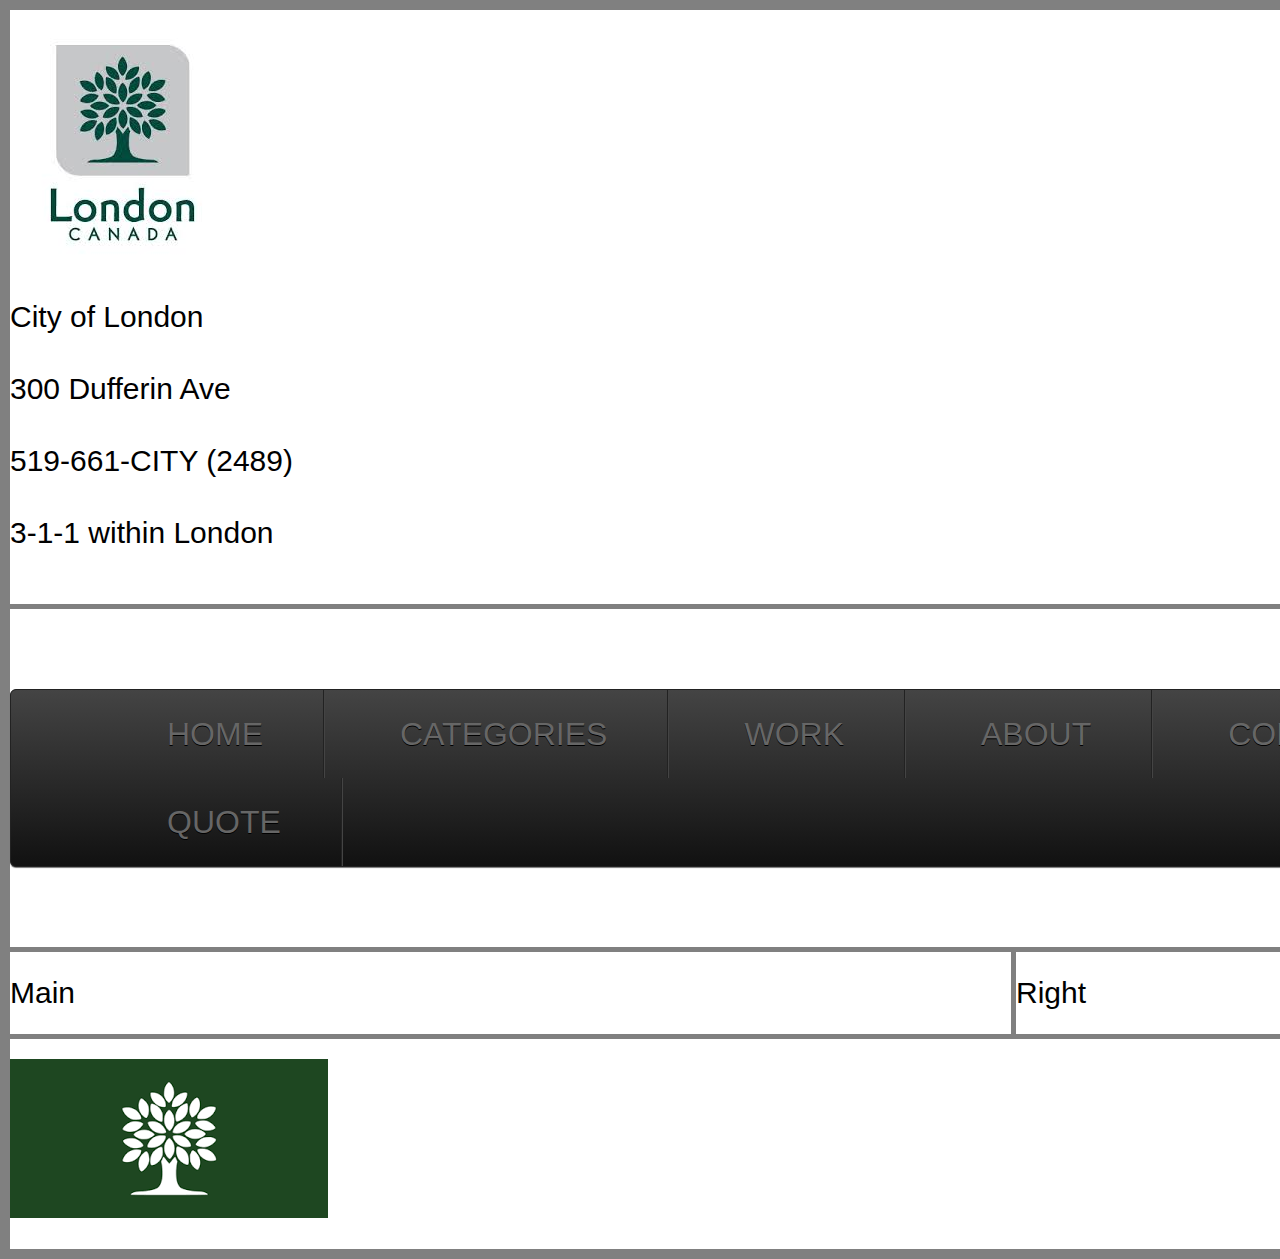
==== about.html @ f0b3c87e "Completing first upload of final exam" ====
<!DOCTYPE html>
<html lang="en">
<head>
	<meta charset="utf-8">
	<meta name="viewport" content="width=device-width,initial-scale=1">
	<title>City of London-about us</title>
	<link rel="stylesheet" href="layout.css" media="screen"/>
</head>

<body>

<div class="grid-container">
  <div class="item1">
  <img src="images/header_logo.jpg" alt="logo">
  <p>City of London</p>
  <p>300 Dufferin Ave</p>
  <p>519-661-CITY (2489)</p>
  <p>3-1-1 within London</p>
  </div>
  
  
<div class="item2">
 <nav>
<ul id="menu">
    <li><a href="#">Home</a></li>
    <li>
        <a href="#">Categories</a>
        <ul>
            <li><a href="#">CSS</a></li>
            <li><a href="#">Graphic design</a></li>
            <li><a href="#">Development tools</a></li>
            <li><a href="#">Web design</a></li>
        </ul>
    </li>
    <li><a href="#">Work</a></li>
    <li><a href="#">About</a></li>
    <li><a href="#">Contact</a></li>
    <li><a href="#">Social</a>
        <ul>
            <li><a href="#">Facebook</a></li>
            <li><a href="#">Twitter</a></li>
            <li><a href="#">Instagram</a></li>
        </ul>
    </li>
    <li><a href="#">Quote</a></li>
    </ul>
</nav>
	</div> 
 
  
  
  
  
  
  
  
  
  

  <div class="item3">Main</div>  
  <div class="item4">Right</div>
  <div class="item5"><img src="images/tree_logo.png" alt=tree"></div>
  
  
  
  
  
  
  
  
 
</div>



</body>
</html>
---- layout.css ----
body {
	font: 14px/1.4 Georgia, sans-serif;
	margin: 0;
}

#wrap {
	width: 960px;
	margin: 0 auto;
	background: #fff;
	overflow: auto;
}


.item1 { grid-area: header; }
.item2 { grid-area: menu; }
.item3 { grid-area: main; }
.item4 { grid-area: right; }
.item5 { grid-area: footer; }

.grid-container {
  display: grid;
  grid-template-areas:
    'header header header header header header'
    'menu menu menu menu menu menu'
	'main main main right right right'
    'footer footer footer footer footer footer';
  grid-gap: 5px;
  background-color: grey;
  padding: 10px;
}

.grid-container > div {
  background-color: white;
  /*text-align: center;*/
  padding: 20px 0;
  font-size: 30px;
}






/*handling the navigation menu*/
#menu, #menu ul {
    margin: 0;
    padding: 0;
    list-style: none;
}

#menu {
    width: 1850px;
    margin: 60px auto;
    border: 1px solid #222;
    background-color: #111;
    background-image: linear-gradient(#444, #111);
    border-radius: 6px;
    box-shadow: 0 1px 1px #777;
	padding-right: 80px;
	padding-left: 80px;
}

#menu:before,
#menu:after {
    content: "";
    display: table;
}


#menu:after {
    clear: both;
}

#menu {
	zoom: 1;
}

/* list elements */

#menu li {
    float: left;
    border-right: 1px solid #222;
    box-shadow: 1px 0 0 #444;
    position: relative;
}

#menu a {
    float: left;
    padding: 12px 40px;
    color: blue;
    text-transform: uppercase;
    font: bold 8px Arial, Helvetica;
    text-decoration: none;
    text-shadow: 0 1px 0 #000;
}

#menu li:hover > a {
    color: #666;
}

/* Handle the animation of the submenus */

#menu ul {
    margin: 20px 0 0 0;
    margin: 0; /*IE6 only*/
    opacity: 0;
    visibility: hidden;
    position: absolute;
    top: 38px;
    left: 0;
    z-index: 1;    
    background: #cccccc;   
    background: linear-gradient(#444, #111);
    box-shadow: 0 -1px 0 rgba(255,255,255,.3);  
    border-radius: 3px;
    transition: all .2s ease-in-out;
}

#menu li:hover > ul {
    opacity: 1;
    visibility: visible;
    margin: 0;
}


#menu ul ul {
    top: 0;
    left: 150px;
    margin: 0 0 0 20px;
    _margin: 0; /*IE6 only*/
    box-shadow: -1px 0 0 rgba(255,255,255,.3);      
}

#menu ul li {
    float: none;
    display: block;
    border: 0;
    _line-height: 0; /*IE6 only*/
    box-shadow: 0 1px 0 #111, 0 2px 0 #666;
}

#menu ul li:last-child {   
    box-shadow: none;    
}

#menu ul a {    
    padding: 10px;
    width: 130px;
    _height: 10px; /*IE6 only*/
    display: block;
    white-space: nowrap;
    float: none;
    text-transform: none;
    color: red;
}

#menu ul a:hover {
    background-color: #0186ba;
    background-image: linear-gradient(#04acec, #0186ba);
}

/* Handle the First and Last Child */
#menu ul li:first-child > a {
    border-radius: 3px 3px 0 0;
}

#menu ul li:first-child > a:after {
    content: '';
    position: absolute;
    left: 40px;
    top: -6px;
    border-left: 6px solid transparent;
    border-right: 6px solid transparent;
    border-bottom: 6px solid #444;
}

#menu ul ul li:first-child a:after {
    left: -6px;
    top: 50%;
    margin-top: -6px;
    border-left: 0; 
    border-bottom: 6px solid transparent;
    border-top: 6px solid transparent;
    border-right: 6px solid #3b3b3b;
}

#menu ul li:first-child a:hover:after {
    border-bottom-color: #04acec; 
}

#menu ul ul li:first-child a:hover:after {
    border-right-color: #0299d3; 
    border-bottom-color: transparent;   
}

#menu ul li:last-child > a {
    border-radius: 0 0 3px 3px;
}


#menu {
	text-align: center;
}

#menu li {
	display: inline;
	padding-right: 20px;
	padding-left: 1px;
	text-align: center;
	
}

#menu a {
	font: 32px/2 Impact, sans-serif;
	color: #666;
	text-decoration: none;
	padding-left: 95px;
	padding-left: 75px;

}
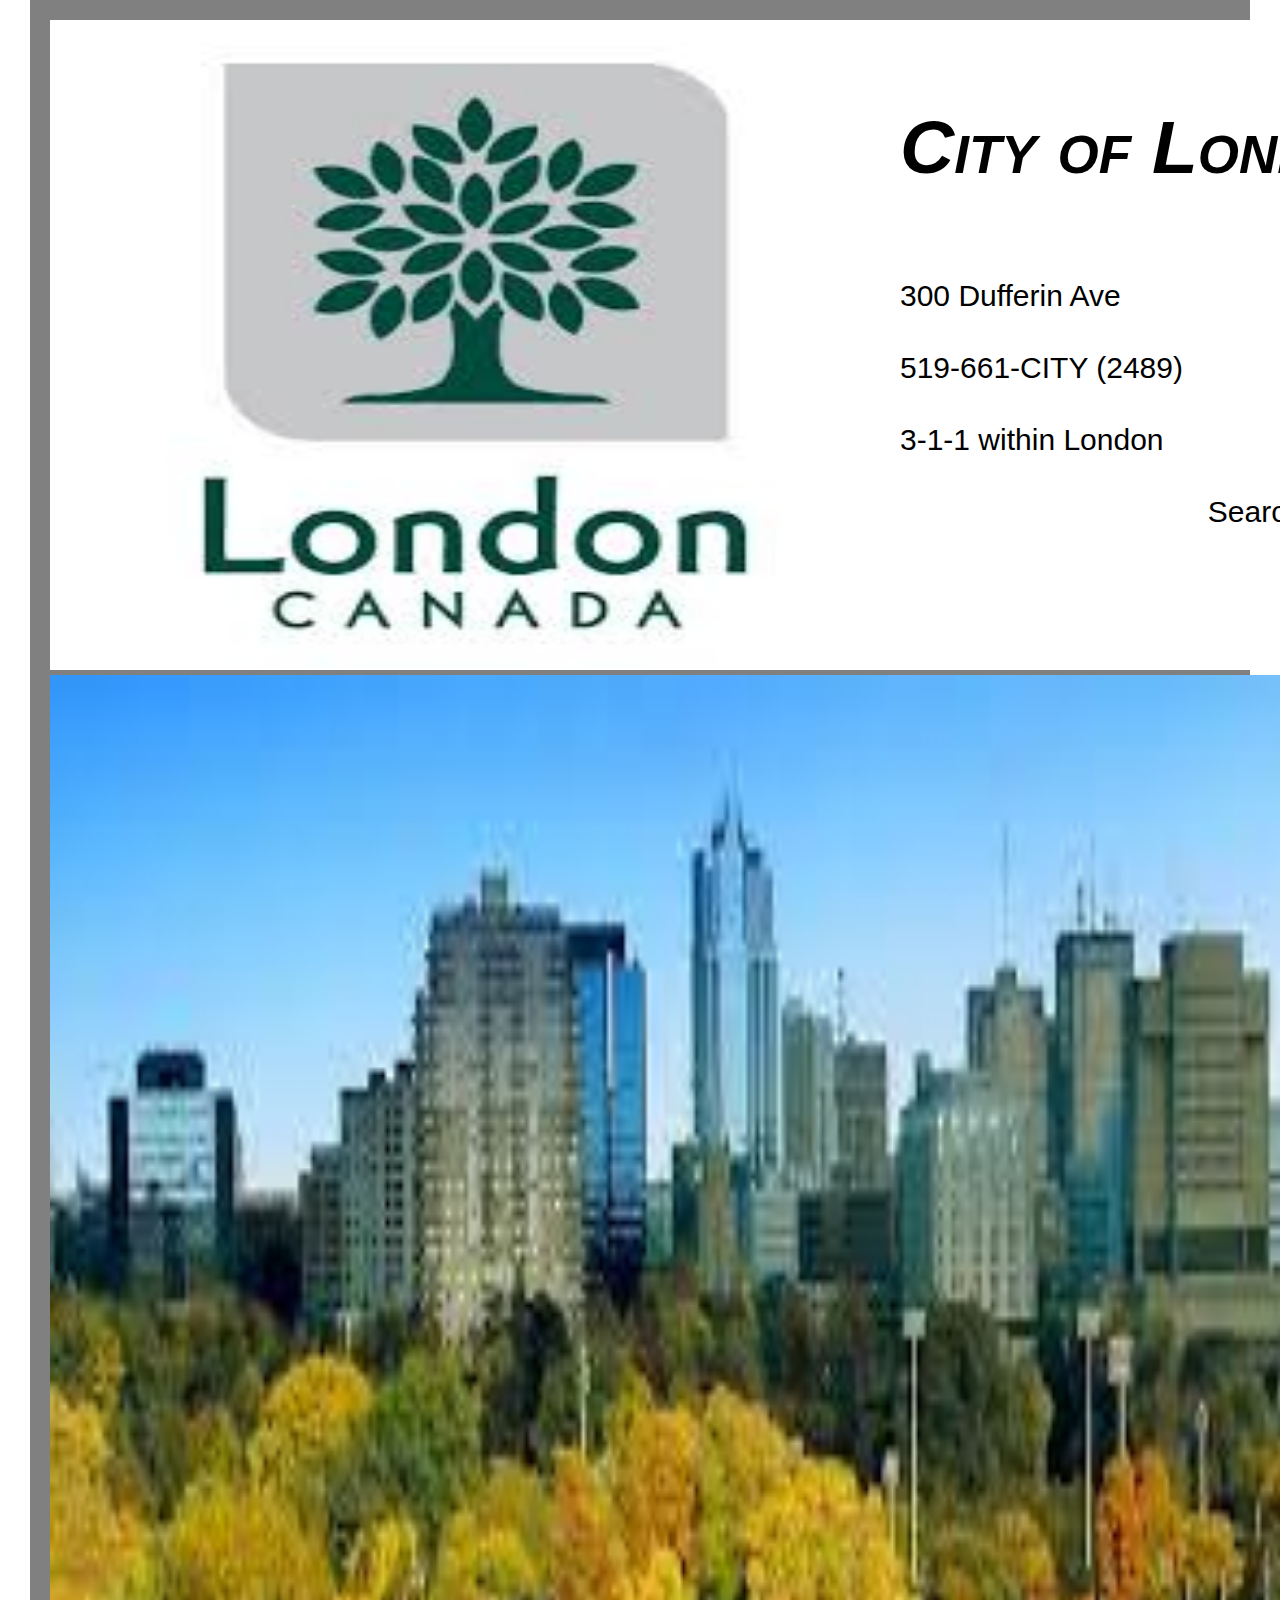
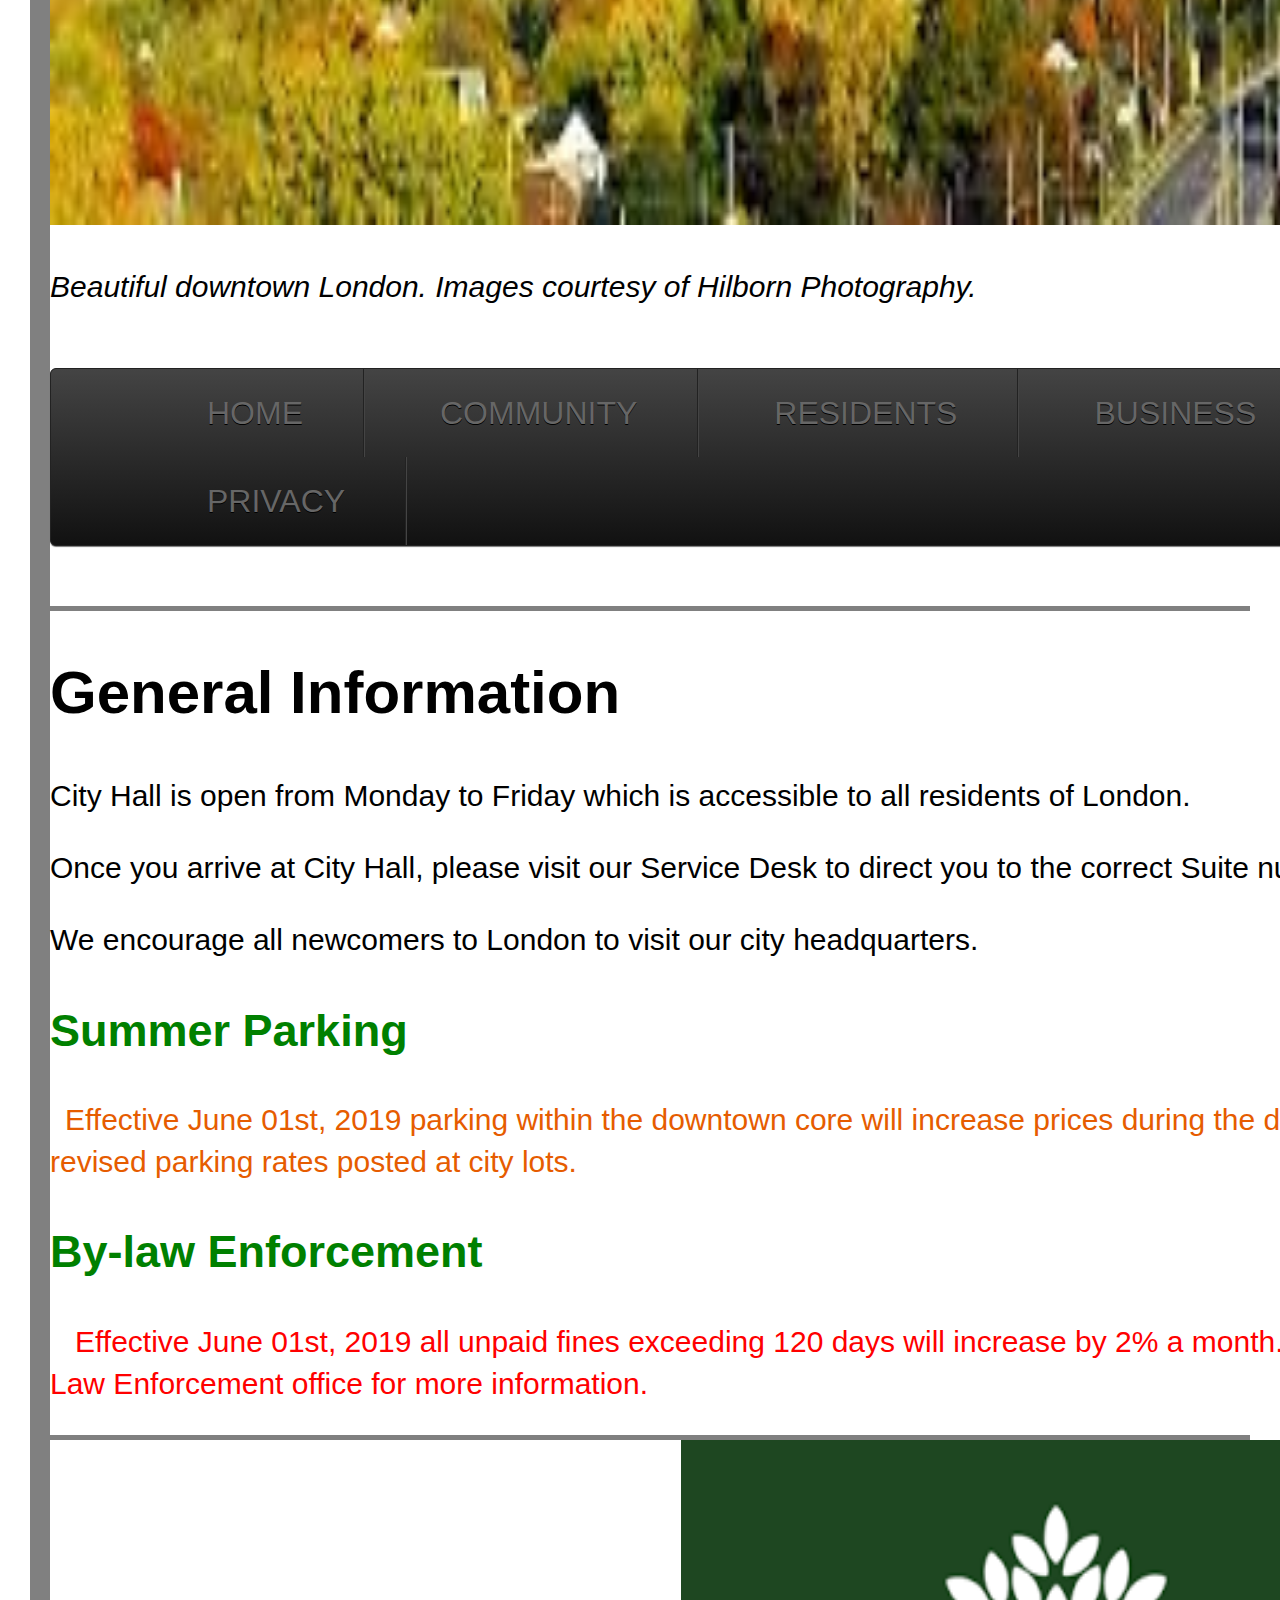
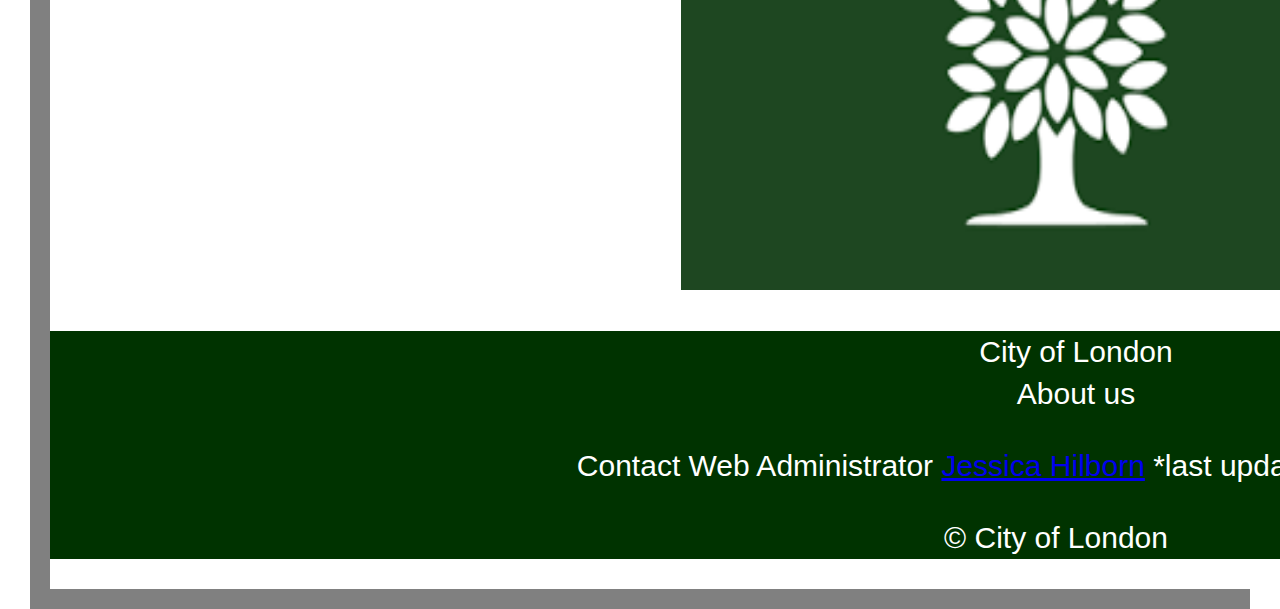
==== commit 7cd52a4d: "Update of files including the 11 concepts" ====
--- a/about.html
+++ b/about.html
@@ -12,63 +12,97 @@
 <div class="grid-container">
   <div class="item1">
   <img src="images/header_logo.jpg" alt="logo">
-  <p>City of London</p>
-  <p>300 Dufferin Ave</p>
-  <p>519-661-CITY (2489)</p>
-  <p>3-1-1 within London</p>
+  <p class="city"><b>City of London</b></p>
+  <p class="street">300 Dufferin Ave</p>
+  <p class="phone">519-661-CITY (2489)</p>
+  <p class="dial">3-1-1 within London</p>
+	<form>
+	<label for="search">Search</label>
+	<input type="text" id="answer">
+	<input type="submit" onclick="alert('Please wait while we check')">
+	</form>
+   
   </div>
   
   
 <div class="item2">
+<img src="images/buildings.jpg" alt="buildings">
+<p>Beautiful downtown London. Images courtesy of Hilborn Photography.</p>
  <nav>
 <ul id="menu">
-    <li><a href="#">Home</a></li>
-    <li>
-        <a href="#">Categories</a>
+    <li><a href="#">Home</a>
+	<ul>
+	<li><a href="contact.html" target="_blank">City of London</a></li>
+    </ul>
+	</li>
+       <li><a href="#">Community</a>
         <ul>
-            <li><a href="#">CSS</a></li>
-            <li><a href="#">Graphic design</a></li>
-            <li><a href="#">Development tools</a></li>
-            <li><a href="#">Web design</a></li>
+            <li><a href="index.html" target="_blank">Get Involved</a></li>
+            <li><a href="#">Summer</a></li>
+            <li><a href="#">Fall/Winter</a></li>
+            <li><a href="#">Spring 2020</a></li>
         </ul>
     </li>
-    <li><a href="#">Work</a></li>
-    <li><a href="#">About</a></li>
-    <li><a href="#">Contact</a></li>
-    <li><a href="#">Social</a>
+    <li><a href="#">Residents</a></li>
+    <li><a href="#">Business</a></li>
+    <li><a href="#">Planning</a></li>
+    <li><a href="#">Services</a>
         <ul>
-            <li><a href="#">Facebook</a></li>
-            <li><a href="#">Twitter</a></li>
-            <li><a href="#">Instagram</a></li>
+            <li><a href="#">Licence</a></li>
+            <li><a href="#">Permits</a></li>
+            <li><a href="#">Notices</a></li>
         </ul>
     </li>
-    <li><a href="#">Quote</a></li>
+    <li><a href="#">Privacy</a></li>
     </ul>
 </nav>
 	</div> 
  
   
+  <div class="item3">
+  <h1>General Information</h1>
+<p>City Hall is open from Monday to Friday which is accessible to all residents of London.</p>
+<p>Once you arrive at City Hall, please visit our Service Desk to direct you to the correct Suite number.</p>
+<p>We encourage all newcomers to London to visit our city headquarters.</p>
+
+<h2>Summer Parking</h2>
+<p class="notice">Effective June 01st, 2019 parking within the downtown core will increase prices during the day.  Please note the revised parking rates posted at city lots.</p>
+
+<h2>By-law Enforcement</h2>
+<p>Effective June 01st, 2019 all unpaid fines exceeding 120 days will increase by 2% a month. Contact our By-Law Enforcement office for more information.</p>
+</div>
   
   
+  <div class="item4">
   
+  <h2>Frequently Visited Sites</h2>
+ <ul>
+ <li>Mayor's Office</li>
+ <li>City Hall Directory</li>
+ <li>Licences & Permits</li>
+ </ul>
+ 
+ <h3>Related Sites</h3>
+ <ul>
+ <li>London Transit</li>
+ <li>Animal Control</li>
+ </ul>
+
+</div>
   
-  
-  
-  
-  
-
-  <div class="item3">Main</div>  
-  <div class="item4">Right</div>
-  <div class="item5"><img src="images/tree_logo.png" alt=tree"></div>
-  
-  
-  
-  
-  
-  
-  
-  
- 
+  <div class="item5">
+  <div style="text-align: center"><img src="images/tree_logo.png" width="100" />
+	<footer>
+	<nav>
+		<ul>
+		<li><a href="contact.html" target="_blank">City of London</a></li>
+		<li><a href="about.html" target="_blank">About us</a></li>
+		</ul>
+		</nav>
+	
+<p>Contact Web Administrator <a href="mailto:jessica.hilborn@londonlife.com">Jessica Hilborn</a> *last updated June 17, 2019.</p>
+<p>&copy; City of London</p>
+</footer>
 </div>
 
 
--- a/layout.css
+++ b/layout.css
@@ -1,6 +1,6 @@
 body {
-	font: 14px/1.4 Georgia, sans-serif;
-	margin: 0;
+	font: 14px/1.4 Helvetica, sans-serif;
+	margin: 0; 
 }
 
 #wrap {
@@ -20,28 +20,26 @@
 .grid-container {
   display: grid;
   grid-template-areas:
-    'header header header header header header'
-    'menu menu menu menu menu menu'
-	'main main main right right right'
-    'footer footer footer footer footer footer';
+    'header header header header header'
+    'menu menu menu menu menu'
+	'main main right right right'
+    'footer footer footer footer footer';
   grid-gap: 5px;
   background-color: grey;
-  padding: 10px;
+  padding: 20px;
+  margin-left: 30px;
+  margin-right: 30px;
 }
 
 .grid-container > div {
   background-color: white;
   /*text-align: center;*/
-  padding: 20px 0;
+  padding-right: 20px 0;
   font-size: 30px;
 }
 
 
-
-
-
-
-/*handling the navigation menu*/
+/*handling the navigation menu for all pages*/
 #menu, #menu ul {
     margin: 0;
     padding: 0;
@@ -221,5 +219,114 @@
 
 
 
-
-
+/*images in grid*/
+
+.item1 img {
+	width: 850px;
+	height: 650px;
+	float: left;
+}
+
+
+.item2 img {
+	width: 1750px;
+	height: 1150px;
+		
+}
+
+.item5 img {
+	width: 750px;
+	height: 450px;
+	}
+
+header {
+	text-align: center;
+	
+}
+
+/*Element Selector*/
+h1 {
+	font-weight: bold;
+}
+
+#main-header {
+	color: #336600;
+}
+
+/*Class Selector*/
+p.city {
+	font-variant: small-caps;
+	font-size: 75px;
+}
+
+/*Grouping Selector*/
+p.street, p.phone, p.dial {
+	text-align: justify;
+}
+
+/*Descendant Selector*/
+form input {
+	background-color: yellow;
+}
+
+
+/*ID Selector*/
+p.notice {
+	color: #e65c00;
+	text-indent: 15px;
+	
+}
+
+/*Child Selector*/
+div > h2 {
+	color: green;
+}
+
+/*Sibling Selector*/
+h2 ~ p {
+	color: red;
+	text-indent: 25px;
+	
+}
+
+/*Adjacent Sibling Selector*/
+img + p {
+	font-style: italic;
+	
+}
+
+
+
+
+form {
+	float:right;
+	margin-right: 500px;
+}
+
+
+
+.item5 {
+	background-color: #003300;
+}
+
+
+
+nav li a {
+	text-decoration: none;
+	list-style-type: none;
+	color: white;
+}
+
+nav li {
+	list-style-type: none;
+
+}
+
+
+footer {
+	text-align: center;
+	background-color: #003300;
+	color: white;
+	
+	
+}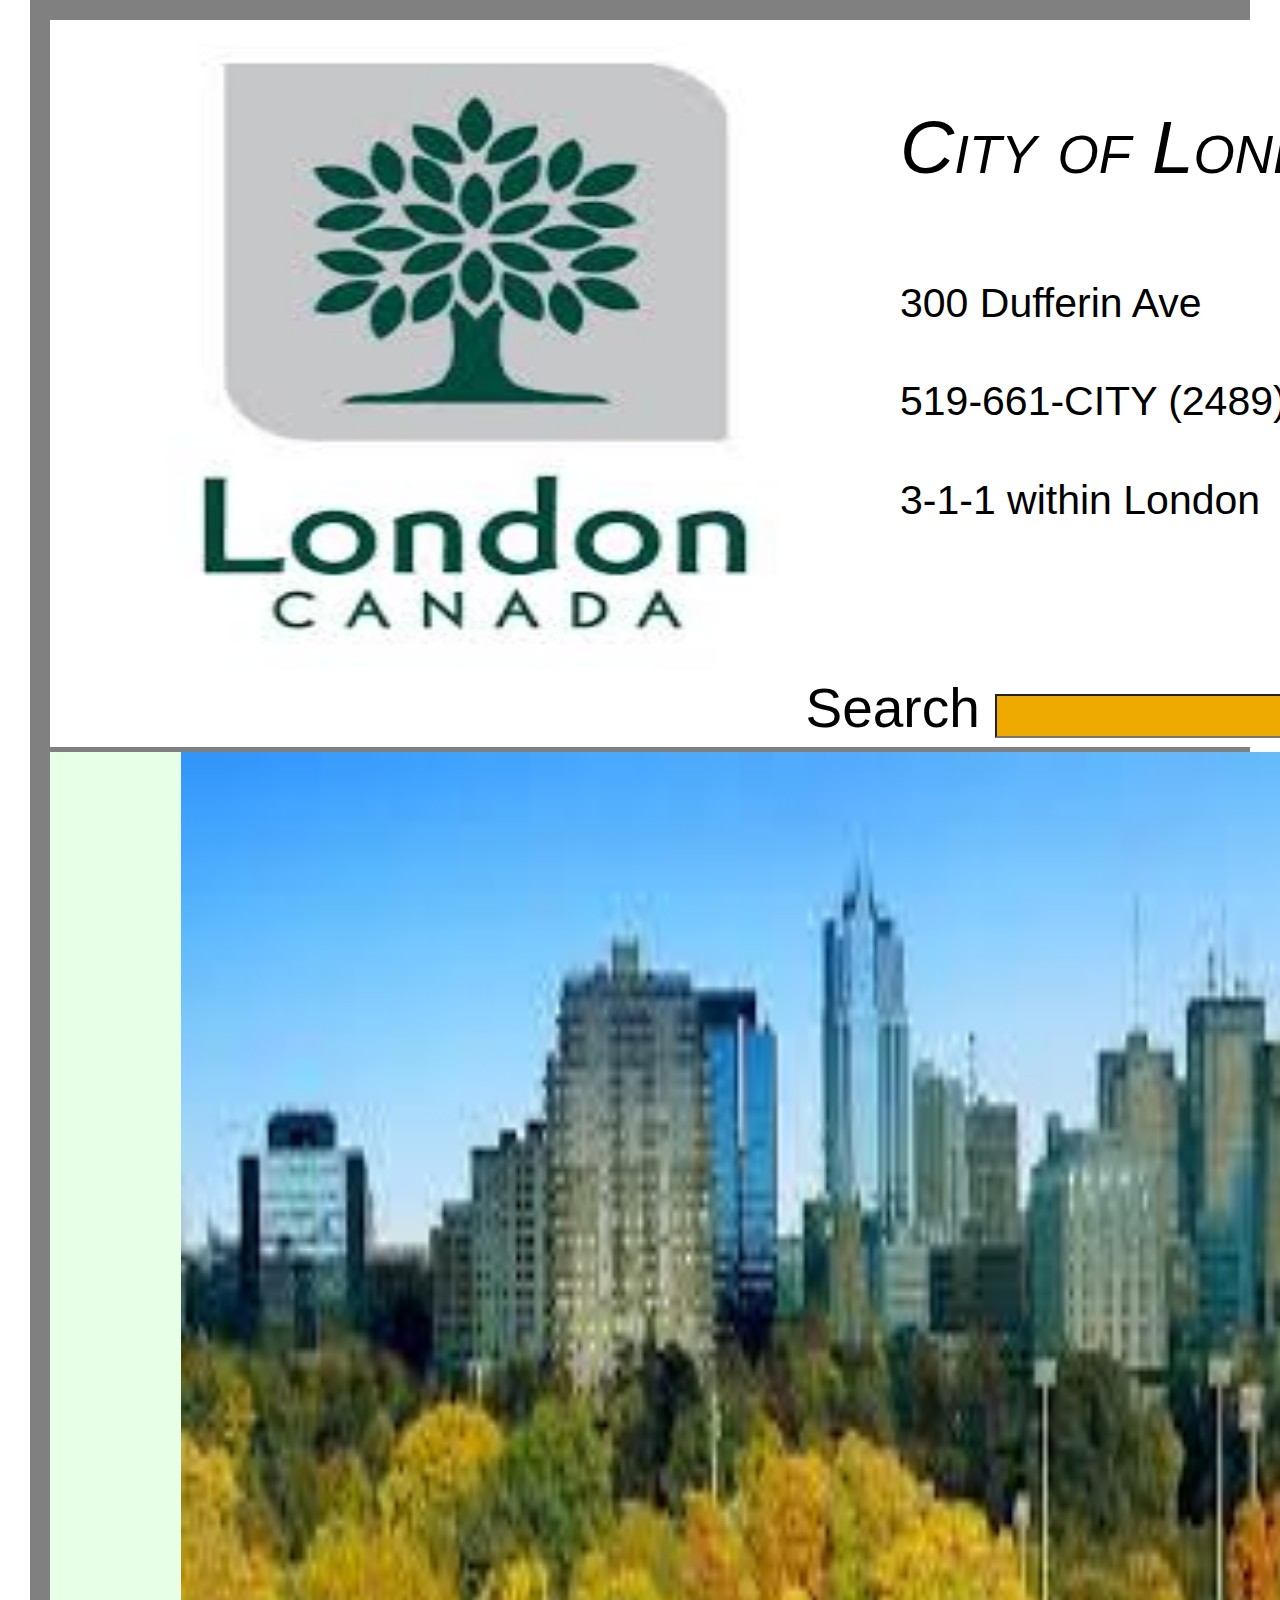
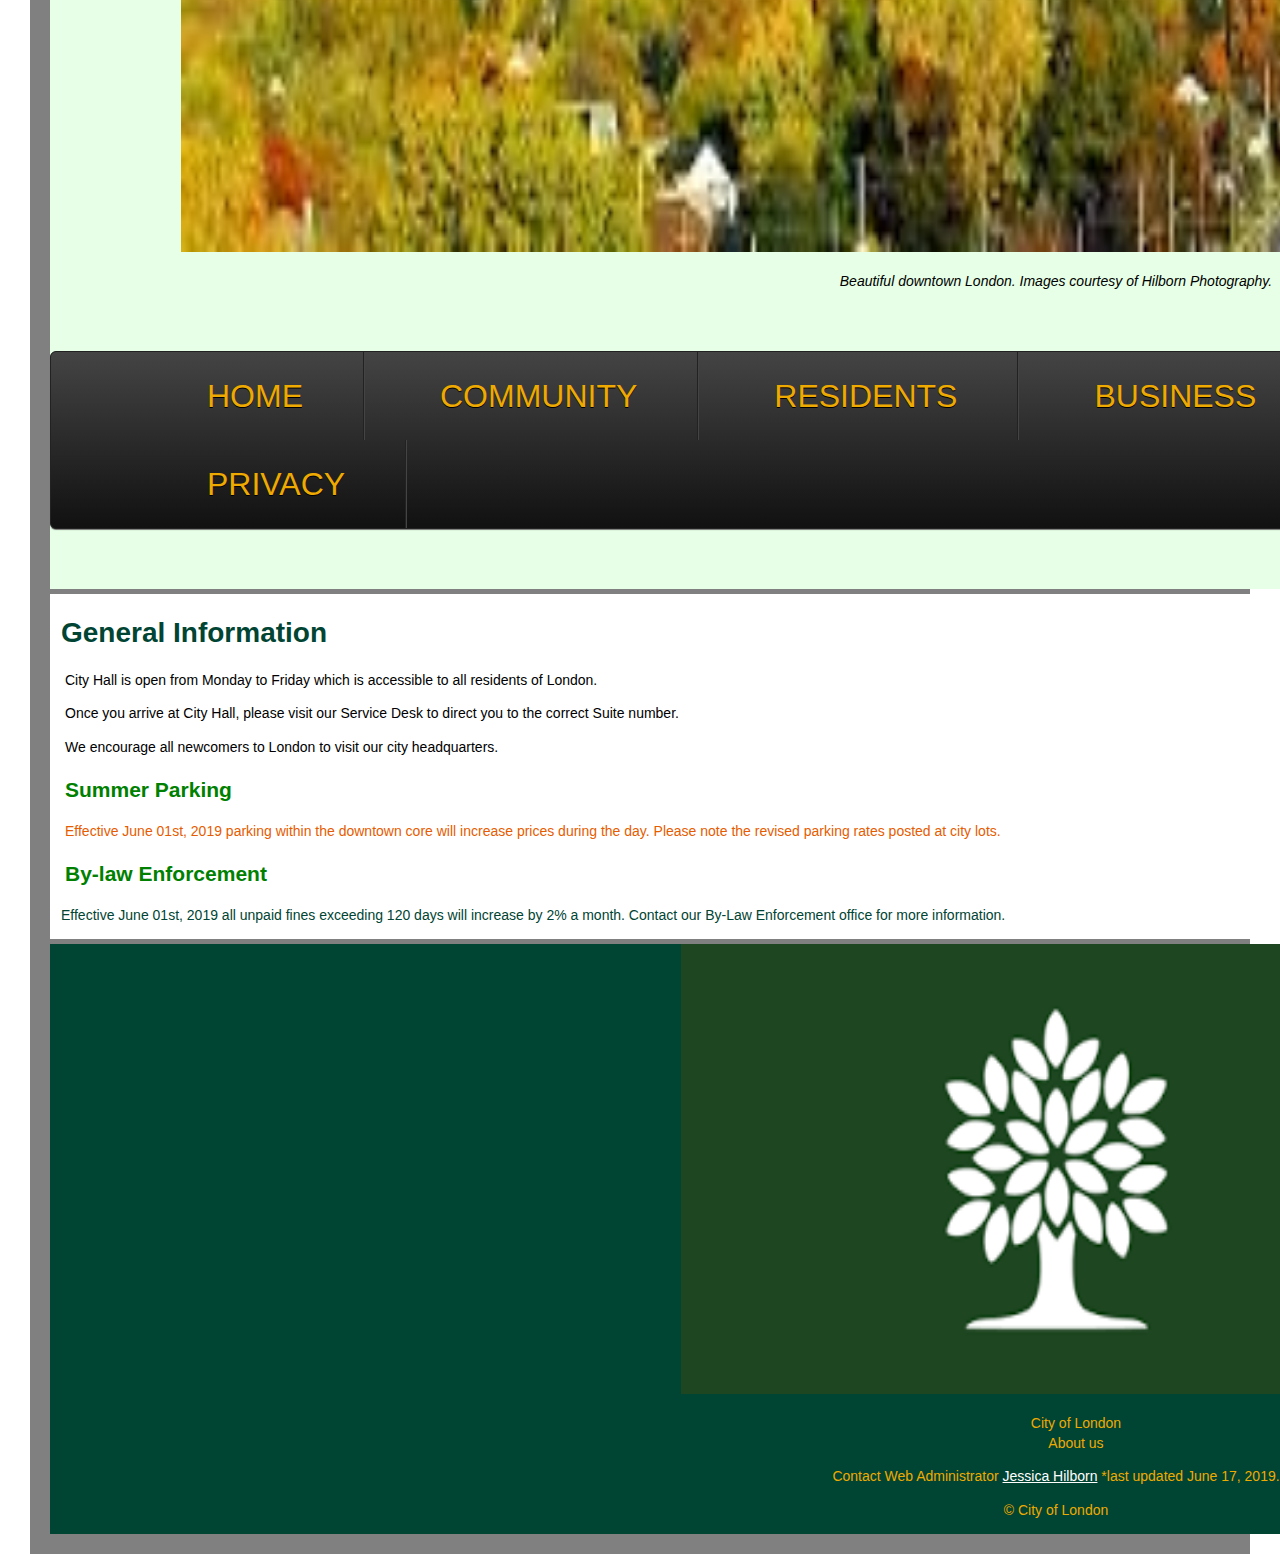
==== commit cdeb9ca2: "Final exam code" ====
--- a/about.html
+++ b/about.html
@@ -12,7 +12,7 @@
 <div class="grid-container">
   <div class="item1">
   <img src="images/header_logo.jpg" alt="logo">
-  <p class="city"><b>City of London</b></p>
+  <p class="city">City of London</p>
   <p class="street">300 Dufferin Ave</p>
   <p class="phone">519-661-CITY (2489)</p>
   <p class="dial">3-1-1 within London</p>
@@ -26,7 +26,7 @@
   
   
 <div class="item2">
-<img src="images/buildings.jpg" alt="buildings">
+ <img src="images/buildings.jpg" alt="buildings">
 <p>Beautiful downtown London. Images courtesy of Hilborn Photography.</p>
  <nav>
 <ul id="menu">
--- a/layout.css
+++ b/layout.css
@@ -1,5 +1,5 @@
 body {
-	font: 14px/1.4 Helvetica, sans-serif;
+	font: 14px/1.4 Calibri, sans-serif;
 	margin: 0; 
 }
 
@@ -29,13 +29,15 @@
   padding: 20px;
   margin-left: 30px;
   margin-right: 30px;
+ 
 }
 
 .grid-container > div {
   background-color: white;
-  /*text-align: center;*/
-  padding-right: 20px 0;
-  font-size: 30px;
+  text-align: center;
+  
+ 
+
 }
 
 
@@ -87,7 +89,7 @@
     padding: 12px 40px;
     color: blue;
     text-transform: uppercase;
-    font: bold 8px Arial, Helvetica;
+    font: bold 8px Calibri, sans-serif;
     text-decoration: none;
     text-shadow: 0 1px 0 #000;
 }
@@ -149,7 +151,7 @@
     white-space: nowrap;
     float: none;
     text-transform: none;
-    color: red;
+    color: white;
 }
 
 #menu ul a:hover {
@@ -210,7 +212,7 @@
 
 #menu a {
 	font: 32px/2 Impact, sans-serif;
-	color: #666;
+	color: #ea0;
 	text-decoration: none;
 	padding-left: 95px;
 	padding-left: 75px;
@@ -230,13 +232,16 @@
 
 .item2 img {
 	width: 1750px;
-	height: 1150px;
+	height: 1100px;
+	margin: auto;
+	background-color: #b3d9ff;
 		
 }
 
 .item5 img {
 	width: 750px;
 	height: 450px;
+	
 	}
 
 header {
@@ -247,26 +252,33 @@
 /*Element Selector*/
 h1 {
 	font-weight: bold;
-}
-
-#main-header {
-	color: #336600;
-}
+	text-indent: 11px;
+	color: #043;
+}
+
+
+
+
+
 
 /*Class Selector*/
 p.city {
 	font-variant: small-caps;
 	font-size: 75px;
+	text-align: left;
+	font-family: Calibri, sans-serif;
 }
 
 /*Grouping Selector*/
 p.street, p.phone, p.dial {
 	text-align: justify;
+	font-size: 41px;
 }
 
 /*Descendant Selector*/
 form input {
-	background-color: yellow;
+	background-color: #ea0;
+	font-size: 33px;
 }
 
 
@@ -280,12 +292,13 @@
 /*Child Selector*/
 div > h2 {
 	color: green;
+	text-indent: 15px;
 }
 
 /*Sibling Selector*/
 h2 ~ p {
-	color: red;
-	text-indent: 25px;
+	color: #043;
+	text-indent: 11px;
 	
 }
 
@@ -297,24 +310,41 @@
 
 
 
-
 form {
 	float:right;
 	margin-right: 500px;
-}
-
-
-
-.item5 {
-	background-color: #003300;
-}
-
+	font-size: 55px;
+	font-family: Calibri, sans-serif;
+	
+}
+
+div .item2 {
+	background-color: #e6ffe6;
+}
+
+
+div .item3 {
+	text-align: left;
+	text-indent: 15px;
+	
+}
+
+div .item4 {
+	text-align: left;
+	text-indent: 11px;
+	padding-left: 25px;
+}
+
+div .item5 {
+	background-color: #043;
+
+}
 
 
 nav li a {
 	text-decoration: none;
 	list-style-type: none;
-	color: white;
+	color: #ea0;
 }
 
 nav li {
@@ -325,8 +355,14 @@
 
 footer {
 	text-align: center;
-	background-color: #003300;
+	background-color: #043;
+	color: #ea0;
+	
+	}
+
+footer a {
 	color: white;
-	
-	
-}+}
+
+
+
